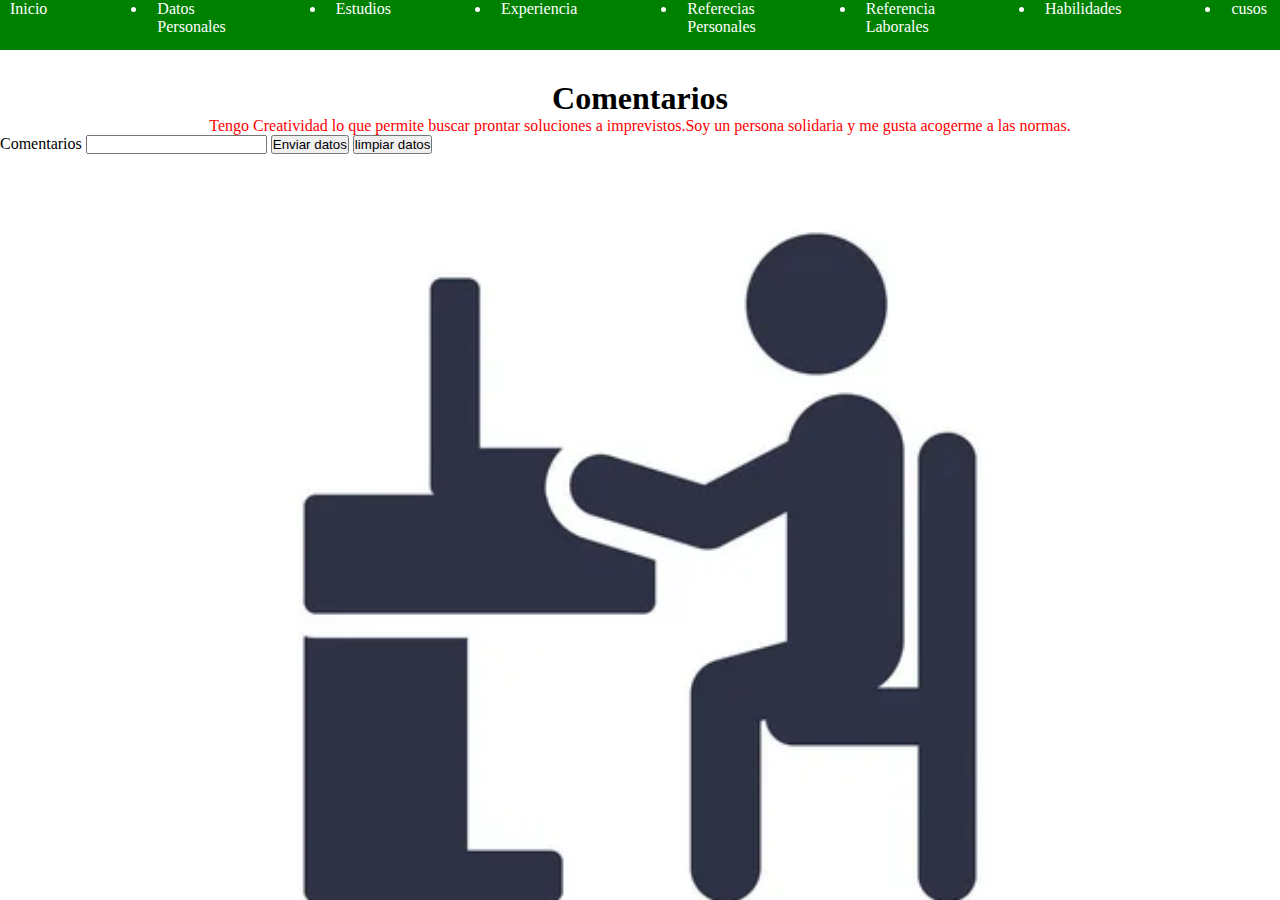
==== comentarios.html @ f75a8c64 "mi primer commit" ====
<!DOCTYPE html>
<html lang="en">
<head>
    <meta charset="UTF-8">
    <meta name="viewport" content="width=, initial-scale=1.0">
	<link type="text/css" rel="stylesheet" href="diseño.css">
    <title>Comentarios</title>
</head>

<body>
<header>
<li><a href="index.html">Inicio</a></li>
        <li><a href="Datospersonales.html">Datos Personales</a></li>
        <li><a href="estudios.html">Estudios</a></li>
        <li><a href="Experiencia.html">Experiencia</a></li>
        <li><a href="Referenciaspersonales.html">Referecias Personales</a></li>
        <li><a href="referencialaborales.html">Referencia Laborales</a></li>
		<li><a href="Habilidades.html">Habilidades</a></li>
		<li><a href="cursos.html">cusos</a></li>
        <li><a href="comentarios.html">Comentarios</a></li>
		
		</header>
   
    <h1> Comentarios</h1>
    <p>Tengo Creatividad lo que permite buscar prontar soluciones a imprevistos.Soy un persona solidaria y me gusta acogerme a las normas.</p>

    <form>
        <label>Comentarios</label>
        <input type="text"/>
        <button type="submit">Enviar datos</button>
        <button type="reset">limpiar datos</button>
  
    </form>

    

</body>
</html>
---- diseño.css ----
*{
	margin: 0;
	padding: 0;
	
}

body{
	background-image: url(fondo.jpg);
	background-repeat: no-repeat;
	background-size: cover;
	
	
}

header{
	width: 100%;
	height:50px;
	color: white;
	background-color: green;
	display:flex;
	text-decoration: none;
}

header a{
	
	color: white;
	display: flex;
	margin-right: 100px;
	margin-left:10px;
	style: none;
	text-decoration: none;
	list-style: none;
	
}

h1{
	text-align: center;
	margin-top: 30px
}

h2 {
	margin-top: 30px;
	margin-bottom: 30px;
}


p{
	color:red;
	text-align: center;
	width: auto;
}
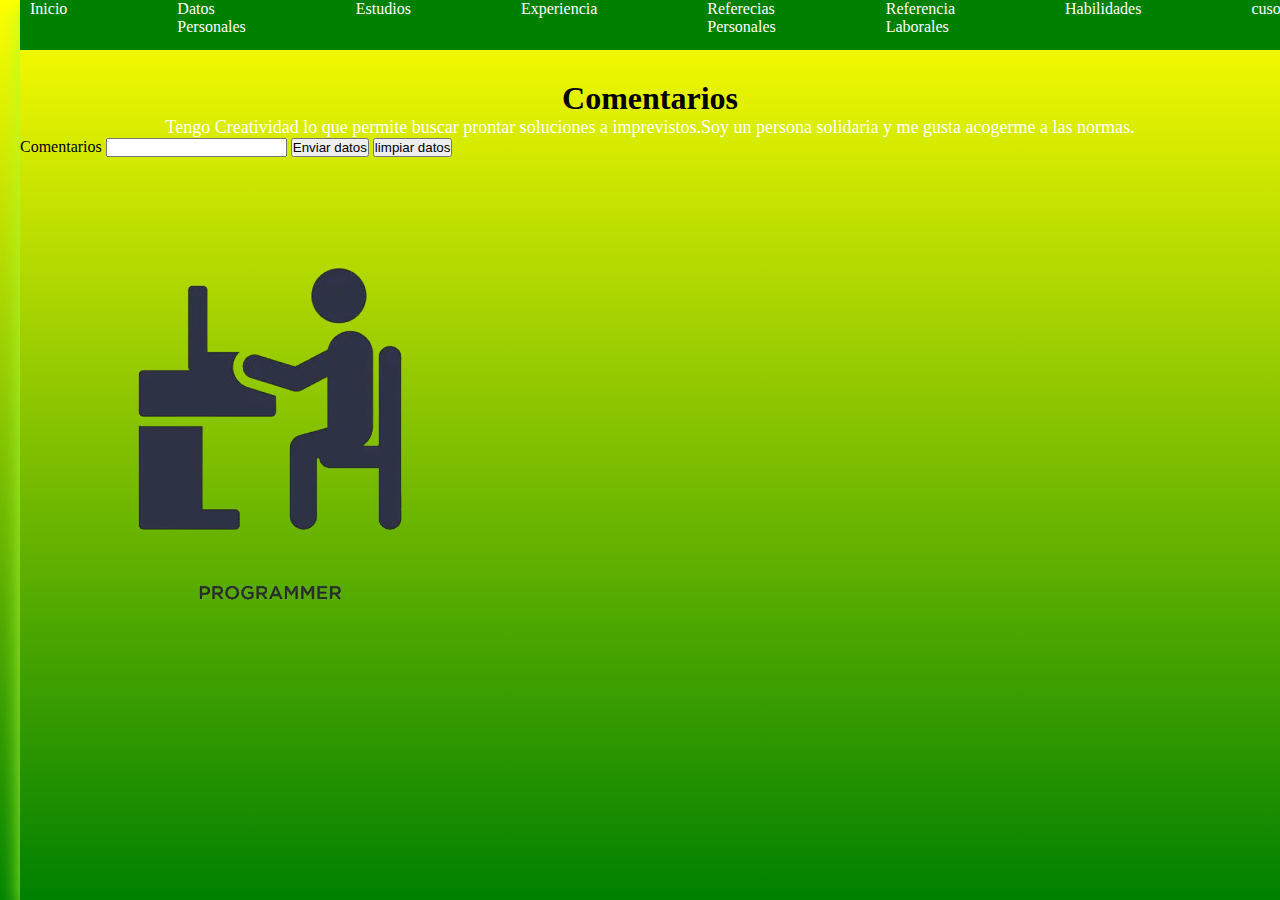
==== commit 33225a92: "tercer commit" ====
--- a/comentarios.html
+++ b/comentarios.html
@@ -32,7 +32,7 @@
   
     </form>
 
-    
+    <img  class="fondo"  src="fondo1.png">
 
 </body>
 </html>--- a/diseño.css
+++ b/diseño.css
@@ -5,10 +5,11 @@
 }
 
 body{
-	background-image: url(fondo.jpg);
+	background: linear-gradient(yellow, green);
 	background-repeat: no-repeat;
-	background-size: cover;
-	
+	box-shadow: 0px 10px 20px greenyellow;
+	margin-left: 20px;
+	height: 100vh;
 	
 }
 
@@ -19,6 +20,12 @@
 	background-color: green;
 	display:flex;
 	text-decoration: none;
+	margin-bottom:10px;
+}
+
+.fondo{
+	padding-top: 20px;
+	
 }
 
 header a{
@@ -29,8 +36,13 @@
 	margin-left:10px;
 	style: none;
 	text-decoration: none;
+	
+	
+	
+}
+
+li{
 	list-style: none;
-	
 }
 
 h1{
@@ -45,7 +57,12 @@
 
 
 p{
-	color:red;
+	
 	text-align: center;
 	width: auto;
+	margin-left: 30px;
+	margin-right: 30px;
+	color: white;
+	font-size: 18px;
+	
 }